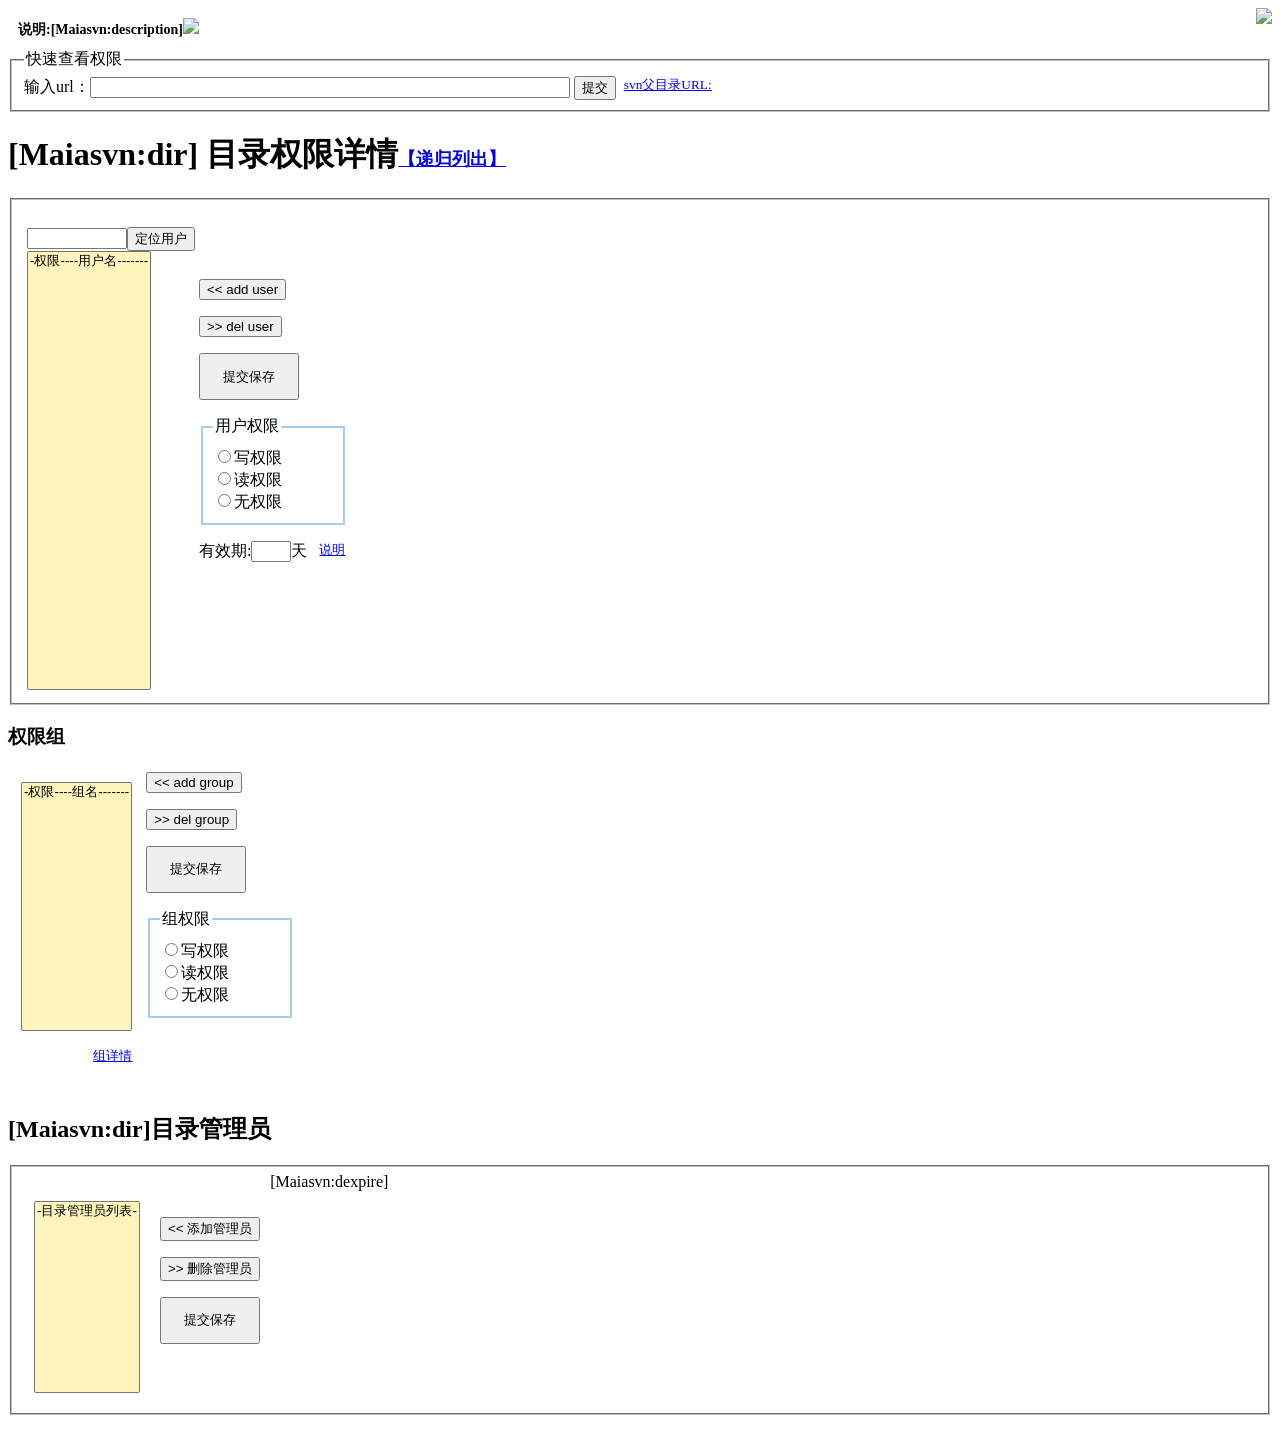
==== template/showdir.htm @ d0a648e8 "init" ====
<meta name="viewport" content="width=device-width, initial-scale=1">
<link rel="stylesheet" href="../css/mobile.css" type="text/css">
<script language="javascript">
<!--
var valueChanged=0;
var clned=0;
function adduser(divid,fromObj,toObj,myflag)
{
	if(document.getElementById(divid).style.display !="block")
	{
		document.getElementById(divid).style.display="block";
		if(myflag=='')return false;
	}
	var canObj=document.privform.elements[fromObj];
	var detObj=document.privform.elements[toObj];
	var sel=false;
	for(var i=0;i<canObj.length;i++)
	{
		if(canObj[i].value == '')continue;
		while((canObj[i] != null)&&(canObj[i].selected)){			
			createopt(canObj[i].innerHTML,canObj[i].value,null,detObj);
			canObj.remove(i);
			sel=true;
			valueChanged=1;
		}
			
	}
	if(myflag==1)return false;
	if(sel != true )alert('请在右边选择您要添加的用户！');

}
function deluser(fromObj,toObj)
{
	var canObj=document.privform.elements[fromObj];
	var detObj=document.privform.elements[toObj];
	for(var i=0;i<detObj.length;i++)
	{
		if(detObj[i].value == '')continue;
		while((detObj[i] != null)&& (detObj[i].selected)){			
			createopt(detObj[i].innerHTML,detObj[i].value,null,canObj);
			detObj.remove(i);
			valueChanged=1;
		}
			
	}	
}
function createopt(str,optvalue,myid,grp)
{
  	var newopt1 = document.createElement('Option');
   	newopt1.innerHTML=str;
   	newopt1.value=optvalue;
   	if(myid != null)newopt1.id= myid;
   	grp.appendChild(newopt1);
   	newopt1.selected="selected";
   	return newopt1;
}
function rightset(str)
{
	var detObj=document.privform.elements['permission_detail[]'];
	for(var i=0;i<detObj.length;i++)
	{
		if(detObj[i].selected){
			if(detObj[i].value == '')continue;
			valueChanged=1;
		 	var ss=detObj[i].value.split(" ");	
			detObj[i].value = str+' '+ss[1]+' '+ss[2];
			document.privform.expire.value='';
			setexpire()
			if(str=='w'){
				detObj[i].innerHTML='R W &nbsp;&nbsp; &nbsp; '+ss[1];
			}else if(str=='r'){
				detObj[i].innerHTML='R&nbsp; &nbsp; &nbsp; &nbsp; '+ss[1];
			}else
				detObj[i].innerHTML='none &nbsp; &nbsp; '+ss[1];

		}
	}

}
function grightset(str)
{
	var detObj=document.privform.elements['group_detail[]'];
	for(var i=0;i<detObj.length;i++)
	{
		if(detObj[i].selected){
			if(detObj[i].value == '')continue;
			valueChanged=1;
		 	var ss=detObj[i].value.split(" ");	
			detObj[i].value = str+' '+ss[1]+' '+ss[2];
			if(str=='w'){
				detObj[i].innerHTML='R W &nbsp;&nbsp; &nbsp; '+ss[1];
			}else if(str=='r'){
				detObj[i].innerHTML='R&nbsp; &nbsp; &nbsp; &nbsp; '+ss[1];
			}else
				detObj[i].innerHTML='none &nbsp; &nbsp; '+ss[1];

		}
	}

}
function showgroup()
{
	var detObj=document.privform.elements['group_detail[]'];
	for(var i=0;i<detObj.length;i++)
	{
		if(detObj[i].selected){
			if(detObj[i].value == '')continue;
		 	var ss=detObj[i].value.split(" ");	
			var url="../user/viewgroup.php?gid="+ss[2]+"&grp="+ss[1]+"&fromurl=[Maiasvn:fromurl]";
			setTimeout('document.location.href="'+url+'"',0);
			break;
		}
	}
}
function showpriv()
{
	var detObj=document.privform.elements['permission_detail[]'];
	var ss=detObj[detObj.selectedIndex].value.split(" ");
	switch(ss[0]){
	case 'n':
		document.getElementById('setnone').checked='true';
		break;
	case 'w':
		document.getElementById('setwrite').checked='true';
		break;
	case 'r':
		document.getElementById('setread').checked='true';
	}

	var u='d_'+ss[2];
	document.privform.expire.value='';
	if(document.getElementById(u) == null)return 1;
	d=document.getElementById(u).value;
	document.privform.expire.value=d;

}
function setexpire()
{
	var d=document.privform.expire.value;
	if(isNaN(d))return false;
	var detObj=document.privform.elements['permission_detail[]'];
	for(var i=0;i<detObj.length;i++)
	{
		if(detObj[i].selected){
			if(detObj[i].value == '')continue;
			var ss=detObj[i].value.split(" ");	
			var eid='d_'+ss[2];
			if(document.getElementById(eid)==null)
			{
				var newinput=document.createElement("input");
				newinput.id=eid;
				newinput.name=eid;
				newinput.value=d;
				newinput.type='hidden';
				privform.appendChild(newinput);
				valueChanged=1;
				continue;
			}
			if(d == document.getElementById(eid).value)continue;
			valueChanged=1
			document.getElementById(eid).value=d;
		}
	}
}

function search(textObj,seln,t)
{
	var str=document.getElementById(textObj).value;
	if(t == 1)
	{
		if(str.length < 3)return;
	}
	var desObj=document.privform.elements[seln];	
	for(var i=0;i<desObj.length;i++)
	{
		if(desObj[i].value == '')continue
		//var ss=desObj[i].value.split(" ");
		var ss=	desObj[i].innerHTML;
		if(ss.search(str)>=0){
			desObj[i].style.display='';
			desObj[i].selected="selected";
		}else
		{
			desObj[i].style.display='none';
			desObj[i].selected="";
		}
	}
}
function findout()
{
	var str=document.getElementById('search3').value;
	var noadminObj=document.privform.elements['nomanager[]'];
	for(var k=0;k<2;k++)
	{
	   if(k==0)
	   {
		   var desObj=document.privform.elements['permission_detail[]'];
	   }if(k==1)
	   {
		var desObj=document.privform.elements['candidate[]'];	
	   }
	for(var i=0;i<desObj.length;i++)
	{
		if(desObj[i].value == '')continue;
		var ss=	desObj[i].innerHTML;		
		if(ss.search(str)>=0){
			var u=desObj[i].value.split(" ");
			createopt(u[1],u[1]+' '+u[2],null,noadminObj);
		}
	}
	}
}
function closeit(e)
{
	if(valueChanged !=0)
	{
		if(window.event)
		{
	   		event.returnValue='数值已改变，是否放弃修改而离开？';
	   	}else
	   		 e.preventDefault();
	}
}
function saveit(Obj)
{
	if(valueChanged ==0)return false;
	valueChanged=0;
	if(Obj=='det')
	{
		var detObj=document.privform.elements['permission_detail[]'];
	        var detObj2=document.privform.elements['group_detail[]'];
	
		for(var i=0;i<detObj2.length;i++)
   		{
   			detObj2[i].selected = true;
   			
   		}
	}
	if(Obj=='admin')
	{
		var detObj=document.privform.elements['manager[]'];
		document.getElementById('adminonly').value='true';
	}
	for(var i=0;i<detObj.length;i++)
   	{
   		detObj[i].selected = true;
   			
   	}
	privform.submit();
	return true;
}
function showreadme(myid)
{
	if(document.getElementById(myid).style.display=="none")
	  document.getElementById(myid).style.display ='block'
	else
	  document.getElementById(myid).style.display = "none";
}
function privcopy()
{
	if(document.getElementById('fromdir').value =='')return false;
	privform.submit();
}
function closeopen(toclose,toopen)
{
	document.getElementById(toopen).style.display="block";
	document.getElementById(toclose).style.display="none";
}
function searchuser(textObj,seln,myflag)
{
	var str=textObj;
	var desObj=document.privform.elements[seln];	
	for(var i=0;i<desObj.length;i++)
	{
		if(myflag==1)
		{
			desObj[i].selected='';
			continue;
		}
		if(desObj[i].value == '')continue
		var ss=	desObj[i].innerHTML;
		if(ss.search(str)>=0){
			desObj[i].selected="selected";
			return true;
		}
	}
}
function batchadd()
{
	var str=document.getElementById('batchinput').value;
	var founduser = false;
	ss=str.split(/[;, \n\r]/);
	searchuser('','candidate[]',1);
	for(var i=0;i<ss.length;i++)
	{
		if(ss[i] == '')continue;
		if (searchuser(ss[i],'candidate[]',''))
		{
			str=str.replace(ss[i] ,'');
			founduser = true;
		}
	}
	document.getElementById('batchinput').value=str;
	adduser('rtdiv','candidate[]','permission_detail[]',1);
	if(! founduser)alert('这些用户不存在，请确认输入是否正确！');
}
function cleartip()
{
	if (clned != 0)return 0;
	clned=1;
	document.getElementById('batchinput').value='';
	document.getElementById('batchinput').style.background="yellow"

}
function editDescription()
{
	document.getElementById('new-ds').value=document.getElementById('descript').innerHTML;
	document.getElementById('descript').style.display='none';
	document.getElementById('editpan').style.display='none';
	document.getElementById('ds-form').style.display='inline';	
	document.getElementById('new-ds').focus();
}
function closedes()
{
	document.getElementById('descript').style.display='';
	document.getElementById('editpan').style.display='';
	document.getElementById('ds-form').style.display='none';	
}

//用于创建XMLHttpRequest对象
function createXmlHttp() {
    //根据window.XMLHttpRequest对象是否存在使用不同的创建方式
    if (window.XMLHttpRequest) {
       xmlHttp = new XMLHttpRequest();                  //FireFox、Opera等浏览器支持的创建方式
    } else {
       xmlHttp = new ActiveXObject("Microsoft.XMLHTTP");//IE浏览器支持的创建方式
    }
}
//从服务器加载关键词的详细信息
function sendDes() {
   var neirong="newdescript="+ds_form.newdescript.value
      +"&repos="+ds_form.repos.value
      +"&path="+ds_form.path.value
      +"&sig="+ds_form.sig.value;
    createXmlHttp();                                //创建XMLHttpRequest对象
    xmlHttp.onreadystatechange = loadTipCallBack;   //设置回调函数
    xmlHttp.open("POST", "./editDescription.php", true);
    xmlHttp.setRequestHeader("Content-Type", "application/x-www-form-urlencoded");
    xmlHttp.send(neirong);
}

//获取查询选项的回调函数
function loadTipCallBack() {
    if (xmlHttp.readyState == 4) {
	if(xmlHttp.responseText=="successful"){
		document.getElementById('descript').innerHTML=document.getElementById('new-ds').value;
		closedes();        
	}
    }
}
-->
</script>
<style type='text/css'>
.fset{border:2px solid #A4CDF2;padding:10px;background:#FFFFFF;width:120px}
.rt, .rt2{float:left;display:none;z-index:0;border:2px solid #a4cdf3;}
.ct,.ct2{[Maiasvn:authz]}
.tp{text-align:right;}
.lf,.ct2,.rt2{float:left;margin:10px;}
.ds1{font-weight:bold;font-size:14px}
.subBtn{width:100px;height:47px; }
.sbar{width:100px}
.detsl{background:#fff4bc;}
.cansl{background:#ece9d8;}
.sf{position:absolute;}
.es { font-size: 55%;}
.sf,.af{text-decoration:underline;color:blue;font-size:10pt;CURSOR:pointer;}	
.tip{display:none;width:300px;text-decoration:none;color:green;font-size:11pt;background:#FFFFCC;position:absolute;z-index:12; }
</style>

<body onbeforeunload="closeit(event)">
<div class='lf ds1'>
  <label>说明:</label><label id="descript">[Maiasvn:description]</label><a href='#' onclick="editDescription(event)" id='editpan' role=button style="[Maiasvn:authz]"><img src='../img/edit.png' border=0></a>
  <form id='ds-form' name='ds_form' style="display:none;">
	<input type="text" name="newdescript" id='new-ds' style="min-width: 186px; width: 527px;"/>
        <div class="buttons" style="display: inline;">
		<input type="button" value="  OK  " onclick="sendDes();"/>
		<input type="button" value="Cancel" onclick="closedes(event)"/>
		<input type='hidden' name='repos' value='[Maiasvn:repos]'>
		<input type='hidden' name='path' value='[Maiasvn:path]'>
		<input type='hidden' name='sig' value='[Maiasvn:sig]'>
	</div>
  </form>
</div>
<div class='tp'>
			<a class='abtn' href='../priv/gen_access.php' ><img src='../img/button.gif' border='0'></a>
</div>

<form method='get' action='' style="clear:both;">
<fieldset>
<legend>快速查看权限</legend>
<input type=hidden name='from_d' value='true'>
<label for='myurl'>输入url：</lable><input type=text id='myurl' name='d' style="width:480;">
	<input type=submit value='提交'>&nbsp;&nbsp;<font class=sf  onclick="showreadme('urlchop')">svn父目录URL:<span id='urlchop' class='tip' ><b>说明：</b><a href='../config/index.php'>指定svn父目录URL</a>，如你的svn库mysvn1所在url是：http://example.com/repos/mysvn1，则url父目录应为http://example.com/repos
		   </span></font>
</fieldset>
</form>
<h1>[Maiasvn:dir] 目录权限详情<a class='es' href='../priv/platpriv.php?p=[Maiasvn:path]&r=[Maiasvn:repos]&fromurl=[Maiasvn:fromurl]'>【递归列出】</a></h1>

<form name='privform' method='post' action='modifypriv.php'>
	<fieldset>
		<br>
		<table class='stack' border=0 ><tr valign='top'><td>
<div >
	<input type='text' id='search1' class='sbar' onkeyup="search('search1','permission_detail[]',1)"/><input type='button' value='定位用户' onclick="search('search1','permission_detail[]',2)"><br>
<select name="permission_detail[]" MULTIPLE size=23 class='detsl' onchange="showpriv()"><option value='' >-权限----用户名-------</option>
	[Maiasvn:dirprive]
</select>
</div>
</td><td>
<div class='ct'>
	<br><br>
	<p><input type='button' value='<< add user' onclick="adduser('rtdiv','candidate[]','permission_detail[]','')"></p>
	<p><input type='button' value='>> del user' onclick="deluser('candidate[]','permission_detail[]')"></p>
	<p><input type='button' value='提交保存' class='subBtn' onclick="saveit('det')"></p>
<div style="[Maiasvn:authz]">
<fieldset class='fset'>
<legend>用户权限</legend>
<input type='radio' name='setright'  id='setwrite' onclick="rightset('w')"/><label for='setwrite'>写权限 </label>
<br><input type='radio' name='setright'  id='setread' onclick="rightset('r')"/><label for='setread'>读权限 </label>
<br><input type='radio' name='setright'  id='setnone' onclick="rightset('n')"/><label for='setnone'>无权限 </label>
</fieldset>
<p>有效期:<input type='text' style="width:40" name='expire' maxlength=4 inputmode="numeric" onkeyup='setexpire()'>天
&nbsp;&nbsp;<font class=sf onmouseover="showreadme('readmetip')">说明<span id='readmetip' class='tip' style='display:none'><b>说明：</b>如果为空，则有效期为系统默认有效期。
 </span></font>
 </p>
</div>
</div>
</td><td>
<div class='rt' id='rtdiv'>
	<img src='../img/close.bmp' ALT='close' style='float:right;' onclick="document.getElementById('rtdiv').style.display='none'">
	<div style='float:left'>
	<input type='text' id='search2' class='sbar' onkeyup="search('search2','candidate[]',1)"/><input type='button' value='定位用户' onclick="search('search2','candidate[]',2)"><br>
<select name="candidate[]" MULTIPLE size=23 class='cansl' onDblclick="adduser('rtdiv','candidate[]','permission_detail[]','')"><option value='' label='--请选择--'>-权限----候选用户列表--</option>
[Maiasvn:candidate]
</select>
</div>
<div style='float:right;line-height:30px;'>
&nbsp;&nbsp;<a href='#' onclick="closeopen('rtdiv','batchdiv')">批量添加用户</a>
	<fieldset>
		<legend>复制目录权限</legend>
	<p>从目录：
	<br><input type='text' name='fromdir' id='fromdir'>
	<br><button type=button onclick='privcopy()'>复制权限</button>至当前目录</p>
	</fieldset>
</div>
</div>
<div class='rt' id='batchdiv'>
	<img src='../img/close.bmp' ALT='close' style='float:right;' onclick="closeopen('batchdiv','rtdiv')">
	<textarea id='batchinput' rows=13 cols=24 onfocus="cleartip()">提示：多用户名之间请用分号';'或','或空格' '进行分割。</textarea>
	<button type=button onclick='batchadd()'>添加</button>
</div>
</td></tr></table>
</fieldset>
<input type='hidden' name='repos' value='[Maiasvn:repos]'>
<input type='hidden' name='path' value='[Maiasvn:path]'>
<input type='hidden' name='sig' value='[Maiasvn:sig]'>
<!-- =================================================   -->
<!-- =============================================== -->
<h3>权限组</h3>
	<table class='stack' border=0 ><tr valign='top'><td>
<div class='lf'>
<select name="group_detail[]" MULTIPLE size=13 class='detsl' onDblclick="showgroup()" ><option value='' >-权限----组名-------</option>
	[Maiasvn:g_dirprive]
</select>
<p align='right'><a class=af onclick="showgroup()">组详情</a></p>
</div>
</td><td>
<div class='ct'>
	<p><input type='button' value='<< add group' onclick="adduser('g_rtdiv','g_candidate[]','group_detail[]','')"></p>
	<p><input type='button' value='>> del group' onclick="deluser('g_candidate[]','group_detail[]')"></p>
	<p><input type='button' value='提交保存' class='subBtn' onclick="saveit('det')"></p>
  <fieldset class='fset'>
  <legend>组权限</legend>
  <input type='radio' name='gsetright'  id='g_setwrite' onclick="grightset('w')"/><label for='g_setwrite'>写权限 </label>
  <br><input type='radio' name='gsetright'  id='g_setread' onclick="grightset('r')"/><label for='g_setread'>读权限 </label>
  <br><input type='radio' name='gsetright'  id='g_setnone' onclick="grightset('n')"/><label for='g_setnone'>无权限 </label>
  </fieldset>
</div>
</td><td>
<div class='rt' id='g_rtdiv'>
	<img src='../img/close.bmp' ALT='close' style='float:right;' onclick="document.getElementById('g_rtdiv').style.display='none'">
	<div style='float:left'>
	<input type='text' id='g_search2' class='sbar' onkeyup="search('g_search2','g_candidate[]',1)"/><input type='button' value='定位组' onclick="search('g_search2','g_candidate[]',2)"><br>
<select name="g_candidate[]" MULTIPLE size=13 onDblclick="adduser('g_rtdiv','g_candidate[]','group_detail[]','')" class='cansl'><option value='' label='--请选择--'>-权限----候选组列表--</option>
[Maiasvn:g_candidate]
 </select>
  <a href="../user/viewgroup.php#addgroup">创建新组</a>
         </div>
 </div>
 </td></tr></table>
<!-- =================================================   -->
<!-- =================================================   -->
<h2>[Maiasvn:dir]目录管理员</h2>
	<fieldset>
<div class='lf'>
<br>
<select name="manager[]" MULTIPLE size=10 class='detsl' ><option value=''>-目录管理员列表-</option>
	[Maiasvn:diradmin]
</select>
<input type='hidden' name='adminonly' id='adminonly' value=''>
</div>
<div class='ct2'>
	<br>
	<p><input type='button' value='<< 添加管理员' onclick="adduser('rtdiv2','nomanager[]','manager[]','')"></p>
	<p><input type='button' value='>> 删除管理员' onclick="deluser('nomanager[]','manager[]')"></p>
	<p><input type='button' value='提交保存' class='subBtn' onclick="saveit('admin')"></p>
</div>
<div class='rt2' id='rtdiv2'>
	<br>
	<input type='text' id='search3' class='sbar'><input type='button' value='查找' onclick="findout()"><br>
<select name="nomanager[]" MULTIPLE size=8 class='cansl'><option value=''>-----查询结果----</option>
</select>
</div>
	[Maiasvn:dexpire]
	</fieldset>
</form>
</body>
</html>
---- css/mobile.css ----
/* 手机端适配（仅在窄屏生效，宽屏保持原样） */
@media screen and (max-width: 820px) {
	html {
		-webkit-text-size-adjust: 100%;
	}
	body {
		margin: 0;
		padding: 6px;
		font-size: 15px;
	}
	/* 登录、改密码等页面内侧距过大，改为零边距 */
	form {
		margin: 0 !important;
		padding: 0 !important;
	}
	fieldset {
		width: auto !important;
		max-width: 100% !important;
		box-sizing: border-box;
	}
	/* 输入控件放大可点区域；16px 可避免 iOS 聚焦时自动放大页面 */
	input,
	select,
	textarea,
	button {
		font-size: 16px;
		max-width: 100%;
	}
	input[type=text],
	input[type=password],
	input[type=submit],
	input[type=button],
	input[type=reset],
	select,
	button {
		min-height: 34px;
		padding: 2px 6px;
		box-sizing: border-box;
	}
	input[type=checkbox],
	input[type=radio] {
		width: 20px;
		height: 20px;
		vertical-align: middle;
	}
	/* 文本类输入框统一圆角，消除 iOS 内阴影 */
	input[type=text],
	input[type=password],
	input[type=email],
	input[type=number],
	input[type=search],
	textarea {
		-webkit-appearance: none;
		appearance: none;
		border-radius: 4px;
	}
	/* 手机上按钮、链接去掉双击缩放延迟 */
	input,
	select,
	textarea,
	button,
	a {
		touch-action: manipulation;
	}
	/* 聚焦时滚动到可视区域，减少被软键盘遮挡 */
	input:focus,
	select:focus,
	textarea:focus {
		scroll-margin: 90px;
	}
	/* 输入型表单：标签列收窄；标签与输入框分列时，输入框占满剩余宽度 */
	table.formtbl {
		width: 100% !important;
	}
	table.formtbl td {
		padding: 3px 2px;
	}
	table.formtbl td.lb {
		white-space: nowrap;
		width: 1%;
	}
	table.formtbl td + td input[type=text],
	table.formtbl td + td input[type=password],
	table.formtbl td + td input[type=email],
	table.formtbl td + td input[type=number],
	table.formtbl td + td select,
	table.formtbl th + td input[type=text],
	table.formtbl th + td input[type=password],
	table.formtbl th + td input[type=email],
	table.formtbl th + td input[type=number],
	table.formtbl th + td select {
		width: 100% !important;
		box-sizing: border-box;
	}
	/* 多行输入框占满宽度 */
	textarea {
		width: 100% !important;
		box-sizing: border-box;
	}
	/* 搜索栏：输入框独占一行，按钮在下一行 */
	form.sform input[type=search],
	form.sform input[type=text] {
		width: 100% !important;
		box-sizing: border-box;
		margin: 4px 0;
	}
	form.sform input[type=submit],
	form.sform .btn-new {
		margin: 4px 8px 4px 0 !important;
		min-height: 42px;
	}
	/* 表单底部操作按钮：可换行，按钮点击区域不小于 44px */
	table.actbar,
	table.actbar tbody {
		display: block;
		width: 100% !important;
	}
	table.actbar tr {
		display: flex;
		flex-wrap: wrap;
	}
	table.actbar td {
		display: block;
		width: auto !important;
		padding: 2px 4px 2px 0 !important;
	}
	table.actbar input[type=submit],
	table.actbar input[type=button],
	table.actbar input[type=reset] {
		min-width: 92px;
		min-height: 42px;
	}
	table {
		max-width: 100%;
	}
	.tb1,
	.tb2 {
		width: 100% !important;
	}
	/* 列较多的明细表改为横向滚动，避免撑破页面 */
	table.detail,
	table.tb1,
	table.tb2 {
		display: block;
		width: 100% !important;
		overflow-x: auto;
		-webkit-overflow-scrolling: touch;
	}
	/* 工具页左右两栏改为上下排列 */
	.left,
	.right {
		float: none !important;
		width: auto !important;
	}
	/* 设置页原本用绝对定位的输入框改为普通流 */
	.ipt {
		position: static !important;
		float: none !important;
		width: auto !important;
	}
	/* 目录权限页：三栏改为上下排列 */
	.lf,
	.ct,
	.ct2,
	.rt,
	.rt2 {
		float: none !important;
		position: static !important;
		width: auto !important;
		margin: 8px 0 !important;
	}
	select[multiple] {
		width: 100% !important;
		height: 42vh !important;
		box-sizing: border-box;
	}
	#myurl,
	#new-ds,
	.sbar {
		width: 100% !important;
		box-sizing: border-box;
	}
	.subBtn {
		width: 100% !important;
		height: 42px;
	}
	.fset {
		width: auto !important;
	}
	.fset input[type=text] {
		width: 100% !important;
		box-sizing: border-box;
	}
	/* 注册页权限组选择面板：两个多选框改为上下排列 */
	#groupPanel,
	#groupChosenDiv {
		float: none !important;
		width: 100% !important;
		margin: 0 0 8px 0 !important;
	}
	#groupCandidate,
	#groupChosen {
		width: 100% !important;
		height: 30vh !important;
		box-sizing: border-box;
	}
	/* 编辑表：多列输入框在手机上改为竖向堆叠，并显示列名 */
	table.editform th {
		display: none;
	}
	table.editform td {
		display: block;
		width: 100% !important;
		margin-bottom: 6px;
	}
	table.editform td input[type=text],
	table.editform td input[type=password],
	table.editform td input[type=email] {
		width: 100% !important;
		box-sizing: border-box;
	}
	table.editform td::before {
		display: block;
		font-size: 12px;
		color: #666;
	}
	table.edituser td:nth-child(1)::before {
		content: "用户名";
	}
	table.edituser td:nth-child(2)::before {
		content: "姓名";
	}
	table.edituser td:nth-child(3)::before {
		content: "工号";
	}
	table.edituser td:nth-child(4)::before {
		content: "部门";
	}
	table.edituser td:nth-child(5)::before {
		content: "邮件";
	}
	table.editpwd td:nth-child(1)::before {
		content: "用户名";
	}
	table.editpwd td:nth-child(2)::before {
		content: "新密码";
	}
	table.editpwd td:nth-child(3)::before {
		content: "新密码确认";
	}
	/* 目录权限页的多栏表格改为竖向堆叠 */
	table.stack,
	table.stack tbody,
	table.stack tr,
	table.stack td {
		display: block;
		width: 100% !important;
	}
	/* 表单底部通过 left:300px 右移的按钮表格，窄屏改为普通流 */
	table[style*="left:300px"] {
		position: static !important;
		left: auto !important;
		top: auto !important;
	}
	/* 操作按钮栏：改为可换行的弹性布局，按钮不溢出屏幕 */
	table.toolbar,
	table.toolbar tbody {
		display: block;
		width: 100% !important;
	}
	table.toolbar tr {
		display: flex;
		flex-wrap: wrap;
	}
	table.toolbar td {
		display: block;
		width: auto !important;
		padding: 2px !important;
	}
	/* 图片不超出容器宽度 */
	img {
		max-width: 100%;
	}
	/* 超长路径、URL 允许断行 */
	body {
		word-wrap: break-word;
		overflow-wrap: break-word;
	}
	/* 明细表格内容保持单行，靠横向滚动查看，避免挤压变形 */
	table.detail td,
	table.detail th,
	table.tb1 td,
	table.tb2 td {
		white-space: nowrap;
	}
	/* 一行内并排多个输入项的表格：窄屏时每项各占一行 */
	table.wraptbl,
	table.wraptbl tbody {
		display: block;
		width: 100% !important;
	}
	table.wraptbl tr {
		display: flex;
		flex-wrap: wrap;
	}
	table.wraptbl td {
		display: block;
		width: 100% !important;
		box-sizing: border-box;
	}
	table.wraptbl th {
		display: none;
	}
	table.wraptbl td input[type=text],
	table.wraptbl td input[type=password],
	table.wraptbl td select {
		width: 100% !important;
		box-sizing: border-box;
	}
	/* 通用：标记为 in 的输入框占满一行 */
	input.in {
		width: 100% !important;
		box-sizing: border-box;
	}
	/* 表格内的操作链接加大点击区域 */
	table.detail a,
	table.tb1 a,
	table.tb2 a {
		display: inline-block;
		padding: 4px 2px;
	}
	/* 顶部导航：隐藏 logo 与欢迎语占位，缩小字号与内边距 */
	.topbar {
		width: 100% !important;
	}
	.topbar td {
		width: auto !important;
	}
	.toplogo {
		display: none;
	}
	.topnav {
		width: 100% !important;
	}
	.topnav td {
		width: auto !important;
		font-size: 11px;
		padding: 1px !important;
	}
	.t1 {
		font-size: 11px;
	}
	/* 目录权限页：绝对定位的说明标签改为普通流，过小的链接放大 */
	.sf {
		position: static !important;
	}
	.es {
		font-size: 90%;
	}
	/* 提示浮层不超出屏幕 */
	#tipDiv,
	.tip {
		max-width: 92vw !important;
		box-sizing: border-box;
	}
	/* 分页链接允许换行 */
	#page {
		margin: 1em 0 0 0 !important;
	}
	#page a,
	#page b {
		display: inline-block;
		margin-bottom: 4px;
	}
	/* 目录树区域文字过小，稍微放大 */
	.webfx-tree-item,
	.webfx-tree-container {
		font-size: 14px;
		height: auto;
		line-height: 22px;
		padding: 2px 0;
	}
	/* 页脚绝对定位在手机窄屏会遮挡内容，改为普通流（footer.tmpl 内联样式在后，需 !important） */
	html,
	body {
		height: auto !important;
	}
	#wrapper {
		height: auto !important;
	}
	#footer {
		position: static !important;
		height: auto !important;
		text-align: center;
	}
	#footer li {
		margin: 0 0.6em;
	}
	h1,
	h2,
	h3 {
		font-size: 105%;
	}
}
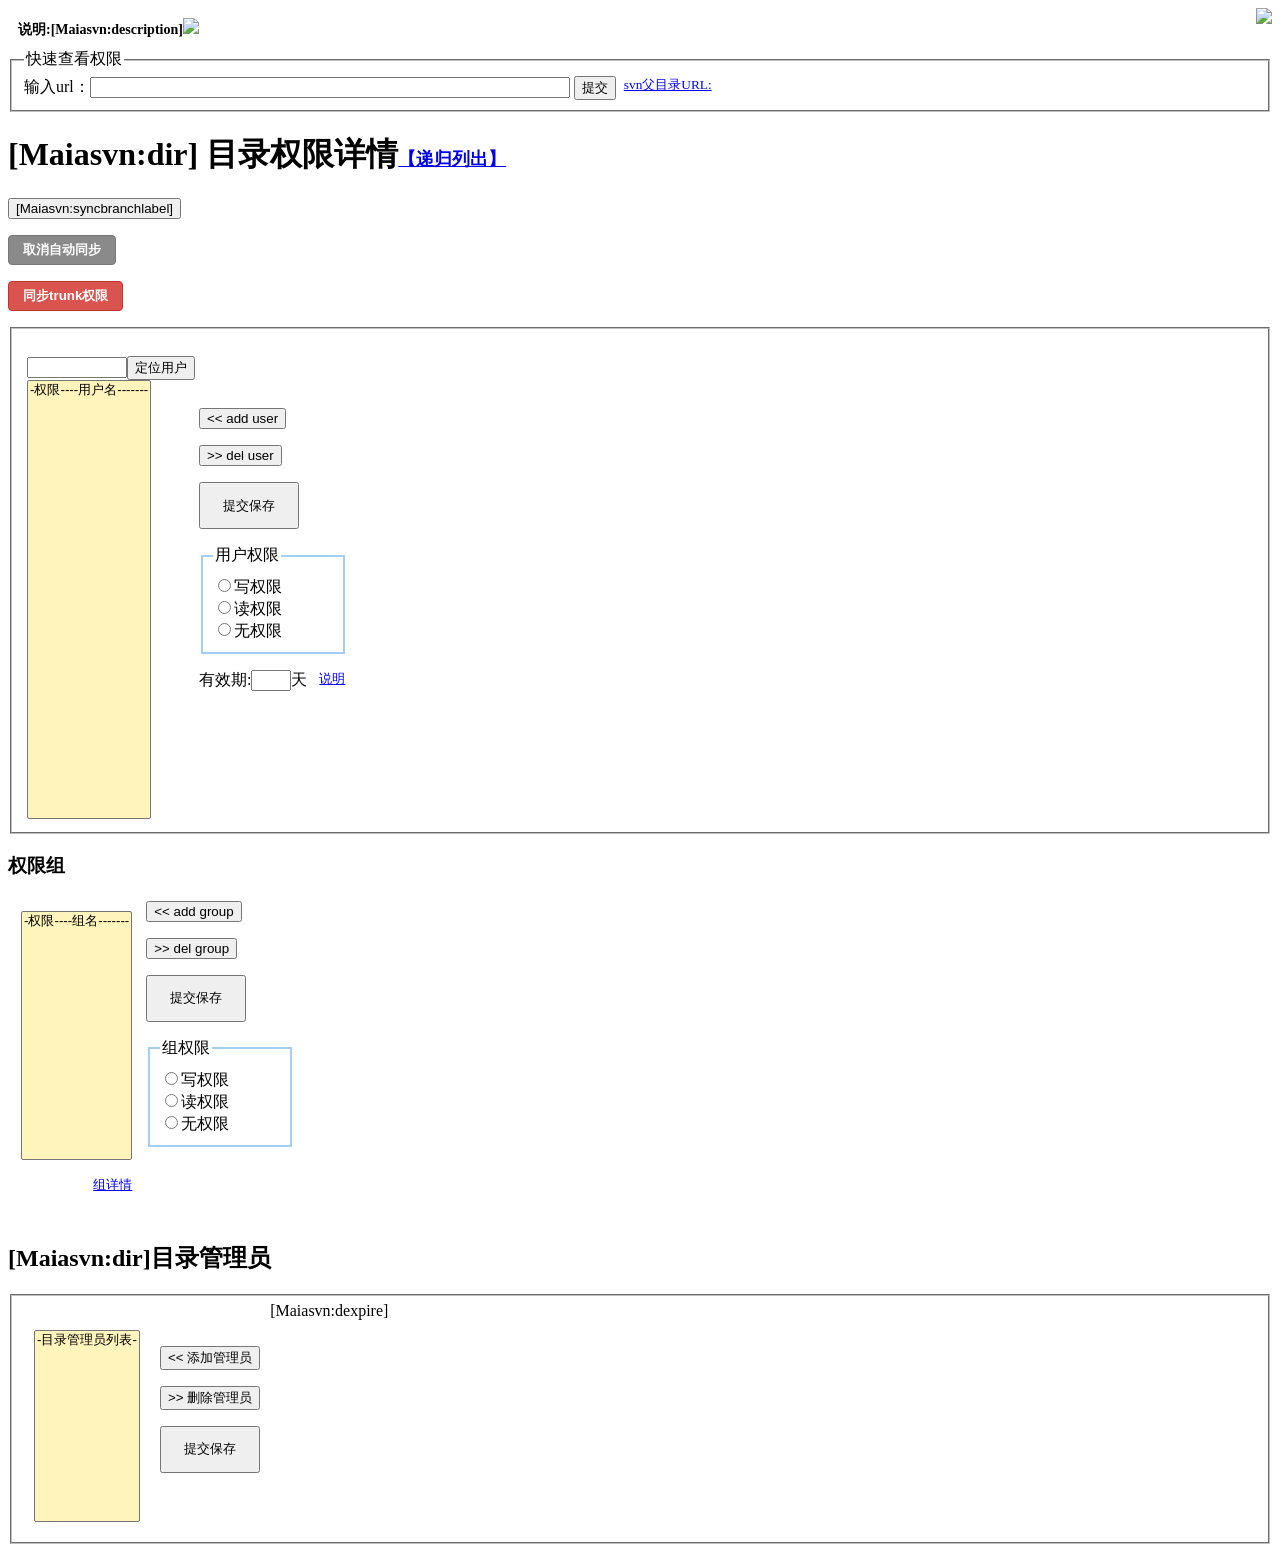
==== commit ea618307: "auto sync privilege" ====
--- a/template/showdir.htm
+++ b/template/showdir.htm
@@ -375,6 +375,14 @@
 .es { font-size: 55%;}
 .sf,.af{text-decoration:underline;color:blue;font-size:10pt;CURSOR:pointer;}	
 .tip{display:none;width:300px;text-decoration:none;color:green;font-size:11pt;background:#FFFFCC;position:absolute;z-index:12; }
+.syncbtn{background:#d9534f;color:#fff;border:1px solid #c9302c;border-radius:4px;font-weight:bold;cursor:pointer;padding:0 14px;height:30px;font-size:10pt;vertical-align:middle;}
+.syncbtn:hover{background:#e05a56;}
+.syncbtn-on{background:#1a9c3d;color:#fff;border:1px solid #147a2f;border-radius:4px;font-weight:bold;cursor:pointer;padding:0 14px;height:30px;font-size:10pt;vertical-align:middle;}
+.syncbtn-on:hover{background:#22b34a;}
+.syncbtn-off{background:#8a8a8a;color:#fff;border:1px solid #777;border-radius:4px;font-weight:bold;cursor:pointer;padding:0 14px;height:30px;font-size:10pt;vertical-align:middle;}
+.syncbtn-off:hover{background:#9a9a9a;}
+.syncbar{display:inline-block;margin:0 8px 8px 0;vertical-align:middle;}
+.syncbar-hide{display:none;}
 </style>
 
 <body onbeforeunload="closeit(event)">
@@ -405,6 +413,27 @@
 </fieldset>
 </form>
 <h1>[Maiasvn:dir] 目录权限详情<a class='es' href='../priv/platpriv.php?p=[Maiasvn:path]&r=[Maiasvn:repos]&fromurl=[Maiasvn:fromurl]'>【递归列出】</a></h1>
+<form class='syncbar[Maiasvn:syncbranches]' method='post' action='syncbranch.php' onsubmit="return confirm('[Maiasvn:syncbranchconfirm]');">
+	<input type='hidden' name='repos' value='[Maiasvn:repos]'>
+	<input type='hidden' name='path' value='[Maiasvn:path]'>
+	<input type='hidden' name='sig' value='[Maiasvn:sig]'>
+	<input type='hidden' name='all' value='1'>
+	<input type='submit' value='[Maiasvn:syncbranchlabel]' class='[Maiasvn:syncbranchclass]'>
+</form>
+<form class='syncbar[Maiasvn:unsyncbranches]' method='post' action='syncbranch.php' onsubmit="return confirm('将取消 branches 自动同步：以后新增的分支不再自动同步 trunk 权限（已有分支的权限保持不变），确定取消吗？');">
+	<input type='hidden' name='repos' value='[Maiasvn:repos]'>
+	<input type='hidden' name='path' value='[Maiasvn:path]'>
+	<input type='hidden' name='sig' value='[Maiasvn:sig]'>
+	<input type='hidden' name='all' value='1'>
+	<input type='hidden' name='cancel' value='1'>
+	<input type='submit' value='取消自动同步' class='syncbtn-off'>
+</form>
+<form class='syncbar[Maiasvn:synctrunk]' method='post' action='syncbranch.php' onsubmit="return confirm('将把当前分支目录本身及其子目录的权限，覆盖为 trunk 对应目录的权限，确定同步吗？');">
+	<input type='hidden' name='repos' value='[Maiasvn:repos]'>
+	<input type='hidden' name='path' value='[Maiasvn:path]'>
+	<input type='hidden' name='sig' value='[Maiasvn:sig]'>
+	<input type='submit' value='同步trunk权限' class='syncbtn'>
+</form>
 
 <form name='privform' method='post' action='modifypriv.php'>
 	<fieldset>
--- a/css/mobile.css
+++ b/css/mobile.css
@@ -396,9 +396,23 @@
 	#footer li {
 		margin: 0 0.6em;
 	}
-	h1,
-	h2,
-	h3 {
+	h1, h2, h3 {
 		font-size: 105%;
 	}
+	/* 同步 trunk 权限按钮：手机上与“取消自动同步”并排在同一行，点击区域更大 */
+	.syncbar {
+		display: inline-block !important;
+		width: auto !important;
+		margin: 6px 8px 0 0 !important;
+		vertical-align: top;
+	}
+	.syncbar.syncbar-hide {
+		display: none !important;
+	}
+	.syncbtn, .syncbtn-on, .syncbtn-off {
+		display: inline-block !important;
+		width: auto !important;
+		height: 42px !important;
+		margin: 0 !important;
+	}
 }
